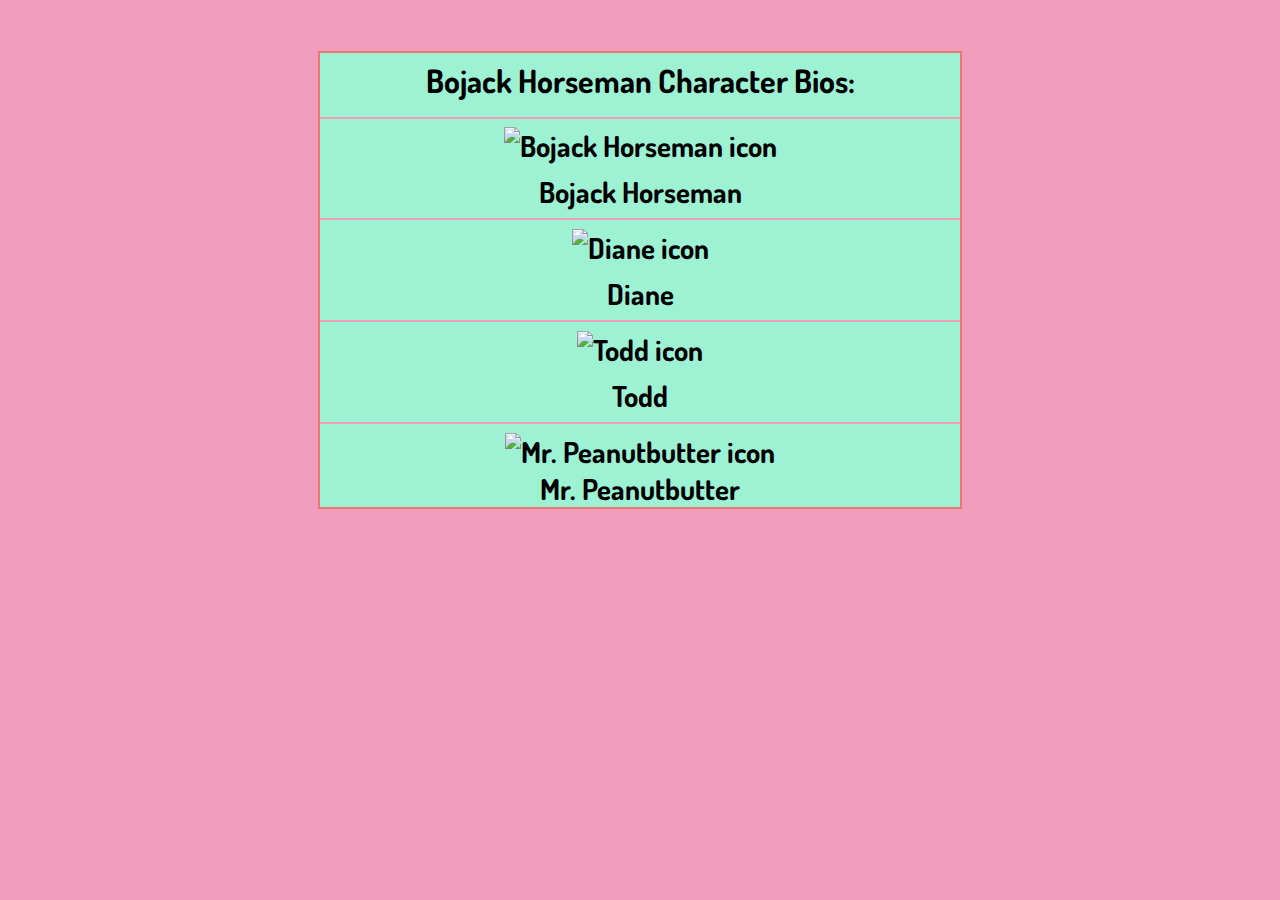
==== index.html @ fb1bc3f2 "initial commit" ====
<!DOCTYPE html>
<html lang="en">
    <head>
        <title>Bojack Characters</title>
        <meta charset="UTF-8">
        <meta viewport="width=device-width" initial-scale="1">
        <link rel="stylesheet" href="index.css">
        <style>
            @import url('https://fonts.googleapis.com/css2?family=Dosis:wght@300&display=swap');
        </style>
    </head>

    <body>
        <div class="main">
            <h1>
                Bojack Horseman Character Bios:
            </h1>
            <h2>
                <ul id="list">
                    <div class="icon-padding" id="top-border">
                        <img id="bojack-icon"
                        src="/Users/murmurations/Desktop/Website-Project/icons/bojack-circle.png" alt="Bojack Horseman icon">
                    </div>
                    <a href="bojack.html" target="_blank">
                        <li class="bottom-border" title="Bojack Horseman">Bojack Horseman</li>
                    </a>
                    <div class="icon-padding">
                        <img id="diane-icon"
                        src="/Users/murmurations/Desktop/Website-Project/icons/diane-circle.png" alt="Diane icon">
                    </div>
                    <a href="diane.html" target="_blank">
                        <li class="bottom-border" title="Diane">Diane</li>
                    </a>
                    <div class="icon-padding">
                        <img id="todd-icon"
                        src="/Users/murmurations/Desktop/Website-Project/icons/todd-circle.png" alt="Todd icon">
                    </div>
                    <a href="todd.html" target="_blank">
                        <li class="bottom-border" title="Todd">Todd</li>
                    </a>
                    <div class="icon-padding">
                        <img id="pb-icon" class="pb-ears"
                        src="/Users/murmurations/Desktop/Website-Project/icons/pb-circle.png" alt="Mr. Peanutbutter icon">
                    </div>
                    <a href="mr-peanutbutter.html" target="_blank">
                        <li title="Mr. Peanutbutter">Mr. Peanutbutter</li>
                    </a>

                </ul>
            </h2>

        </div>

    </body>
</html>
---- index.css ----
body {
    background-color: #F19CBB;
    margin: 0 auto;
    font-family: 'Dosis', sans-serif;
}

.main {
    background-color: #9DF2D3;
    width: 50%;
    margin: 3.2em auto;
    border: 2px solid rgb(234, 119, 119);
}


/* text */

#list {
    text-align: center;
    list-style: none;
    padding: 0;
    font-size: larger;
    margin: 0px;
}

.text-margin {
    margin-bottom: 0.3em;
}

a {
    text-decoration: none;
    color: black;
}


a:hover {
    text-decoration: underline;
}


/* headers */

h1 {
    margin: 0;
    text-align: center;
    padding-bottom: .5em;
    padding-top: .2em;
}

h2 {
    margin: 0;
}


/* borders */

.bottom-border {
    padding: .3em;
    border-bottom: 2px solid #F19CBB;
}

#top-border {
    border-top: 2px solid #F19CBB;
}

/* icons & images */

#bojack-icon{
    width: 10%;
}

#diane-icon {
    width: 10%;
}

#todd-icon {
    width: 10%;
}

#pb-icon {
    width: 10%;
}

.icon-padding {
    margin-top: .3em;
}

div#top-border.icon-padding {
    margin-top: 0%;
    padding-top: 0.3em;
}


.pb-ears:hover {
    content:url(/Users/murmurations/Desktop/Website-Project/icons/pb-ears.png)
}
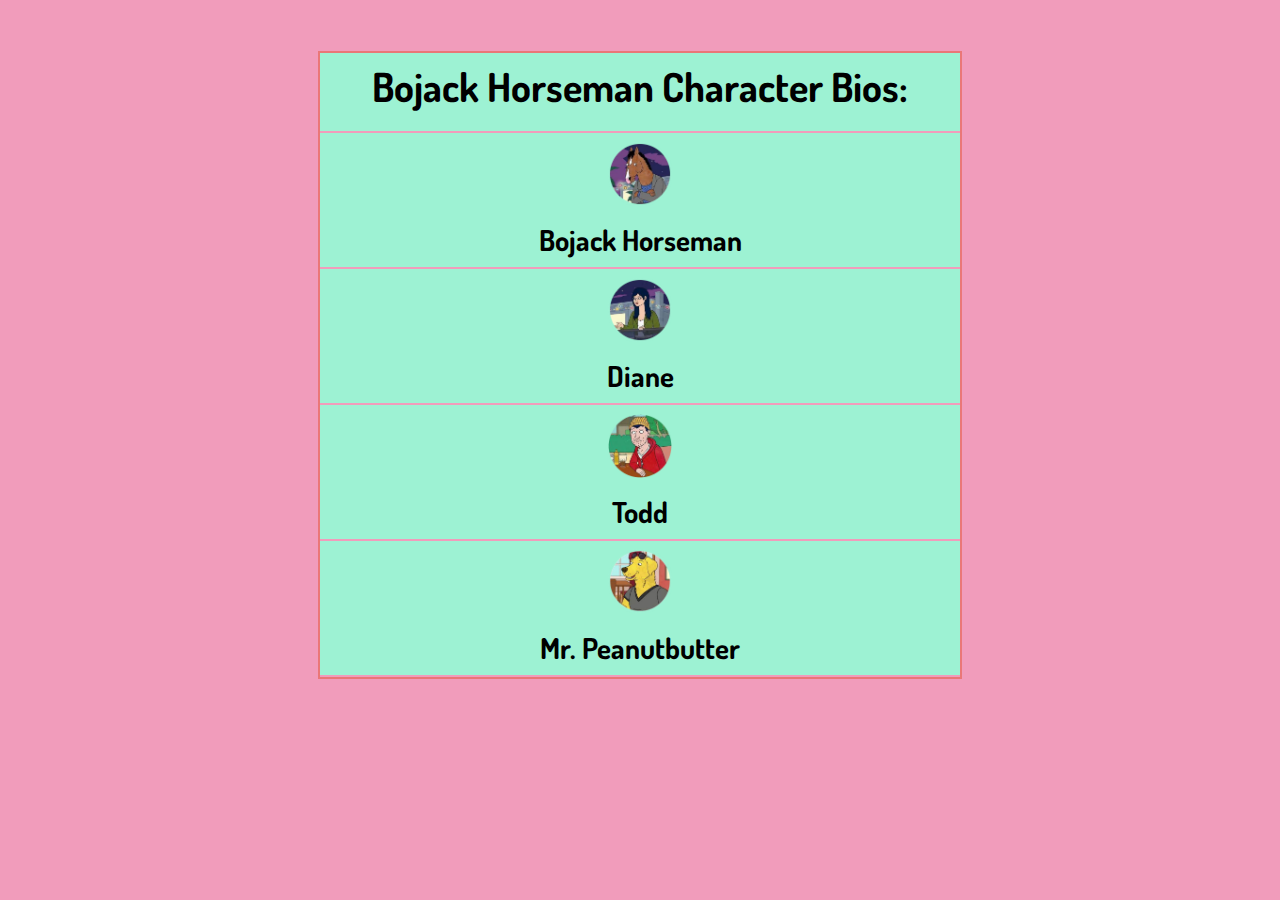
==== commit 8ce4b774: "initial commit" ====
--- a/index.html
+++ b/index.html
@@ -1,9 +1,11 @@
+<!-- App Academy HTML & CSS Capstone Project -->
+
 <!DOCTYPE html>
 <html lang="en">
     <head>
-        <title>Bojack Characters</title>
+        <title>Bojack Characters - Home</title>
         <meta charset="UTF-8">
-        <meta viewport="width=device-width" initial-scale="1">
+        <meta name="viewport" content="width=device-width, initial-scale=1">
         <link rel="stylesheet" href="index.css">
         <style>
             @import url('https://fonts.googleapis.com/css2?family=Dosis:wght@300&display=swap');
@@ -18,32 +20,40 @@
             <h2>
                 <ul id="list">
                     <div class="icon-padding" id="top-border">
-                        <img id="bojack-icon"
-                        src="/Users/murmurations/Desktop/Website-Project/icons/bojack-circle.png" alt="Bojack Horseman icon">
+                        <a href="bojack.html">
+                            <img id="bojack-icon"
+                        src="./icons/bojack-circle.png" alt="Bojack Horseman icon" title="Bojack">
+                        </a>
                     </div>
-                    <a href="bojack.html" target="_blank">
+                    <a href="bojack.html">
                         <li class="bottom-border" title="Bojack Horseman">Bojack Horseman</li>
                     </a>
                     <div class="icon-padding">
-                        <img id="diane-icon"
-                        src="/Users/murmurations/Desktop/Website-Project/icons/diane-circle.png" alt="Diane icon">
+                        <a href="diane.html">
+                            <img id="diane-icon"
+                        src="./icons/diane-circle.png" alt="Diane icon" title="Diane">
+                        </a>
                     </div>
-                    <a href="diane.html" target="_blank">
+                    <a href="diane.html">
                         <li class="bottom-border" title="Diane">Diane</li>
                     </a>
                     <div class="icon-padding">
-                        <img id="todd-icon"
-                        src="/Users/murmurations/Desktop/Website-Project/icons/todd-circle.png" alt="Todd icon">
+                        <a href="todd.html">
+                            <img id="todd-icon"
+                        src="./icons/todd-circle.png" alt="Todd icon" title="Todd">
+                        </a>
                     </div>
-                    <a href="todd.html" target="_blank">
+                    <a href="todd.html">
                         <li class="bottom-border" title="Todd">Todd</li>
                     </a>
                     <div class="icon-padding">
-                        <img id="pb-icon" class="pb-ears"
-                        src="/Users/murmurations/Desktop/Website-Project/icons/pb-circle.png" alt="Mr. Peanutbutter icon">
+                        <a href="mr-pb.html">
+                            <img id="pb-icon" class="pb-ears"
+                        src="./icons/pb-circle.png" alt="Mr. Peanutbutter icon">
+                        </a>
                     </div>
-                    <a href="mr-peanutbutter.html" target="_blank">
-                        <li title="Mr. Peanutbutter">Mr. Peanutbutter</li>
+                    <a href="mr-pb.html">
+                        <li class="bottom-border" title="Mr. Peanutbutter">Mr. Peanutbutter</li>
                     </a>
 
                 </ul>
--- a/index.css
+++ b/index.css
@@ -44,6 +44,7 @@
     text-align: center;
     padding-bottom: .5em;
     padding-top: .2em;
+    font-size: 250%;
 }
 
 h2 {
@@ -91,5 +92,5 @@
 
 
 .pb-ears:hover {
-    content:url(/Users/murmurations/Desktop/Website-Project/icons/pb-ears.png)
+    content:url(./icons/pb-ears.png)
 }
